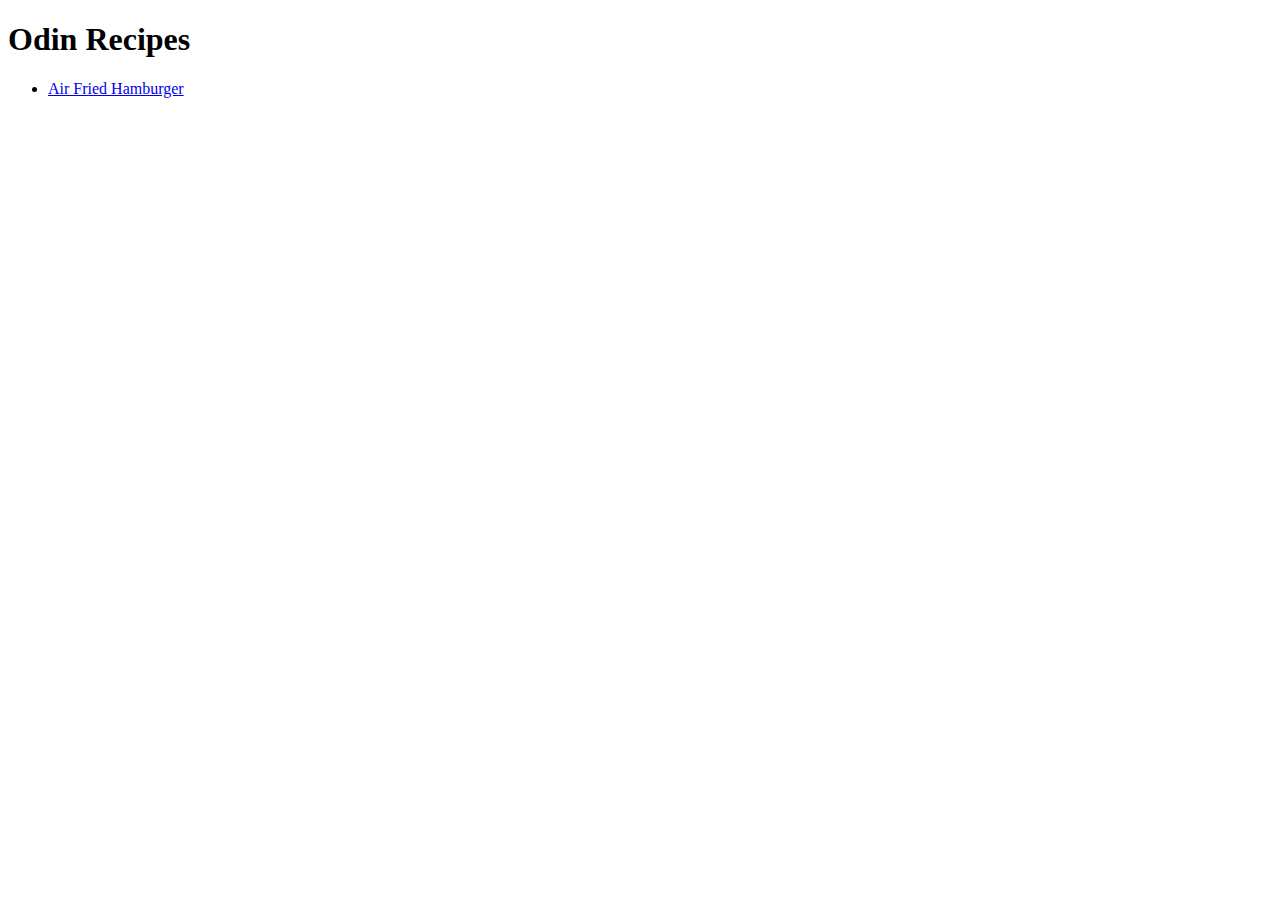
==== index.html @ 151a0a89 "Add README.md images/hamburger.jpg index.html recipes/hamburger.html" ====
<!DOCTYPE html>
<html lang="en">

<head>
    <meta charset="utf-8">
</head>

<body>
    <h1>Odin Recipes</h1>
    <ul>
        <li><a href="/recipes/hamburger.html">Air Fried Hamburger</a></li>
</body>

</html>
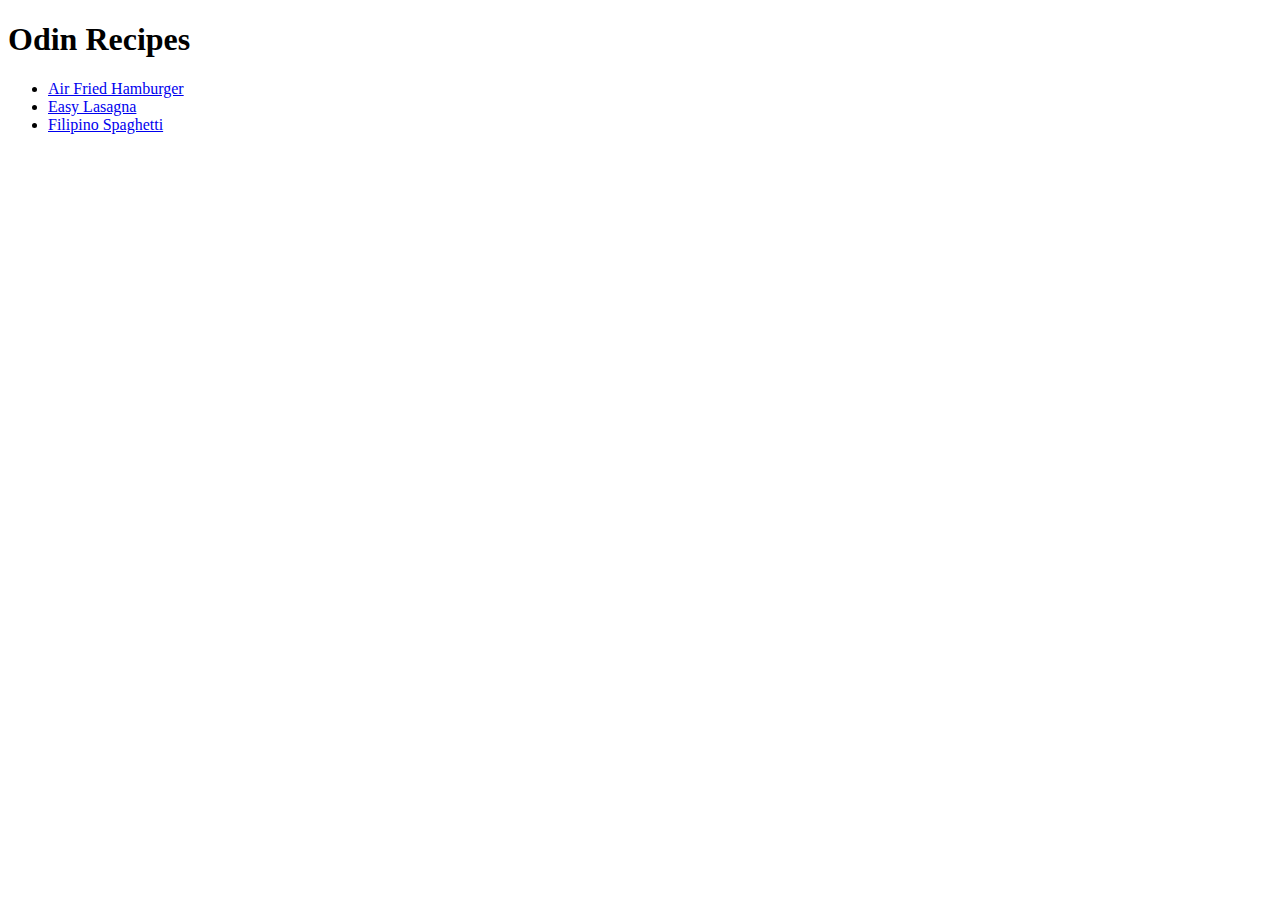
==== commit e60ce75b: "Added Lasagna and Spaghetti.html recipes" ====
--- a/index.html
+++ b/index.html
@@ -1,6 +1,6 @@
 <!DOCTYPE html>
 <html lang="en">
-
+    <title>Odin Recipes</title>
 <head>
     <meta charset="utf-8">
 </head>
@@ -8,7 +8,10 @@
 <body>
     <h1>Odin Recipes</h1>
     <ul>
-        <li><a href="/recipes/hamburger.html">Air Fried Hamburger</a></li>
+        <li><a href="recipes/hamburger.html">Air Fried Hamburger</a></li>
+        <li><a href="recipes/lasagna.html">Easy Lasagna</a></li>
+        <li><a href="recipes/spaghetti.html">Filipino Spaghetti</a></li>
+    </ul>
 </body>
 
 </html>
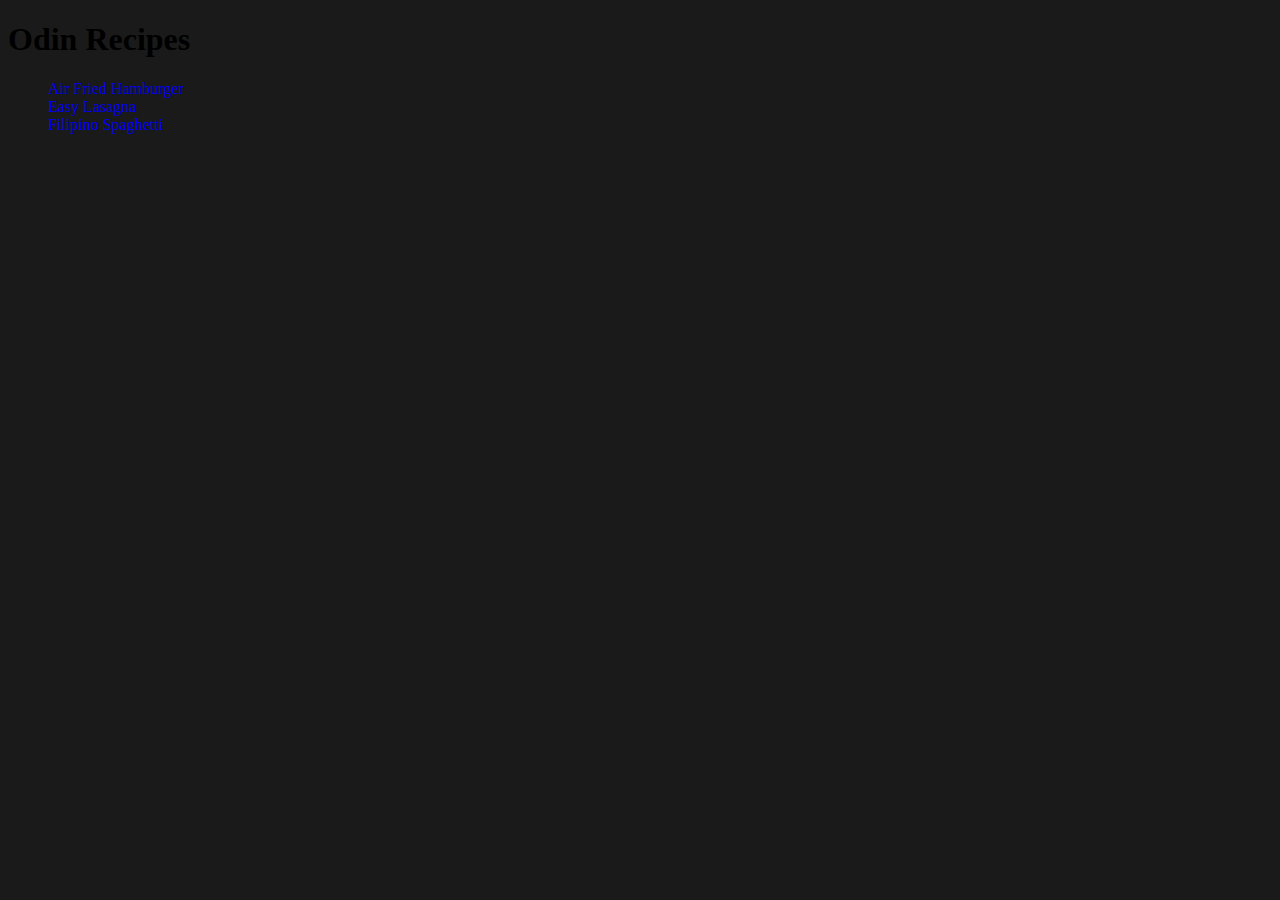
==== commit ad5debf5: "New CSS file and Folder" ====
--- a/index.html
+++ b/index.html
@@ -3,15 +3,18 @@
     <title>Odin Recipes</title>
 <head>
     <meta charset="utf-8">
+    <link rel="stylesheet" type="text/css" href="styles/styles.css">
 </head>
 
 <body>
     <h1>Odin Recipes</h1>
-    <ul>
+    <div id="mainNavbox">
+    <ul class="mainNav">
         <li><a href="recipes/hamburger.html">Air Fried Hamburger</a></li>
         <li><a href="recipes/lasagna.html">Easy Lasagna</a></li>
         <li><a href="recipes/spaghetti.html">Filipino Spaghetti</a></li>
     </ul>
+    </div> 
 </body>
 
 </html>
--- a/styles/styles.css
+++ b/styles/styles.css
@@ -0,0 +1,13 @@
+body {
+    background-color: #1a1a1a;
+}
+
+/*-- this is for index.html navigation --*/
+.mainNav > li{
+    color:white;
+    list-style-type:none;
+}
+
+.mainNav > li > a{
+    text-decoration-line: none;
+}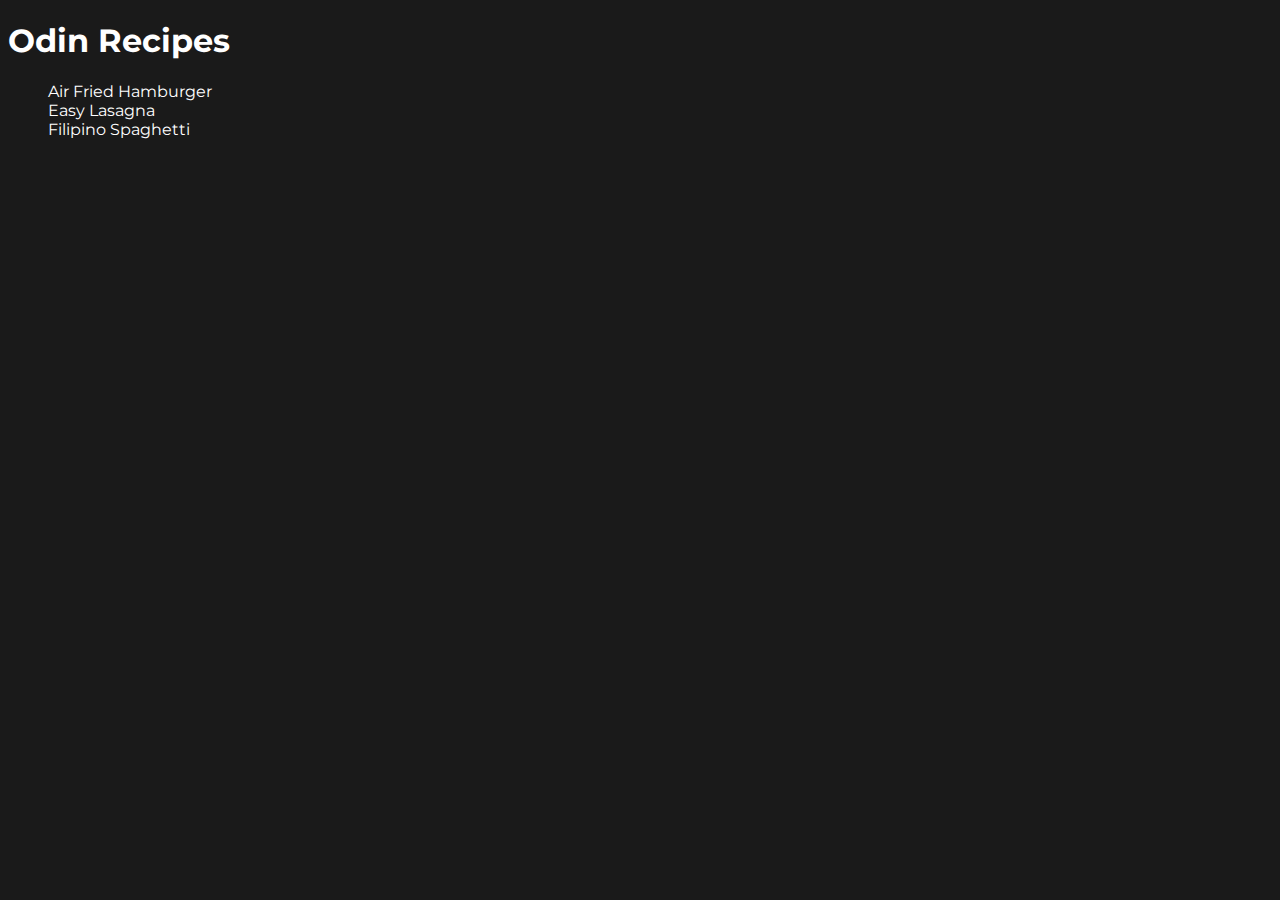
==== commit 890b1cb3: "MODIFIED CSS AND HTML" ====
--- a/index.html
+++ b/index.html
@@ -3,6 +3,9 @@
     <title>Odin Recipes</title>
 <head>
     <meta charset="utf-8">
+    <link rel="preconnect" href="https://fonts.googleapis.com">
+    <link rel="preconnect" href="https://fonts.gstatic.com" crossorigin>
+    <link href="https://fonts.googleapis.com/css2?family=Montserrat:wght@300&display=swap" rel="stylesheet">
     <link rel="stylesheet" type="text/css" href="styles/styles.css">
 </head>
 
--- a/styles/styles.css
+++ b/styles/styles.css
@@ -6,8 +6,31 @@
 .mainNav > li{
     color:white;
     list-style-type:none;
+    list-style: none;
 }
 
-.mainNav > li > a{
-    text-decoration-line: none;
-}+
+a {
+    text-decoration: none;
+    color:white;
+}
+
+
+/*-- this is for text design --*/
+
+h1, h2
+{
+    color: white;
+}
+
+#boxIngredients {
+    color:white;
+}
+
+/* fonts */
+h1, h2, h3, p, ul, ol{
+    font-family: 'Montserrat', sans-serif;
+    font-style: normal;
+    
+}
+
